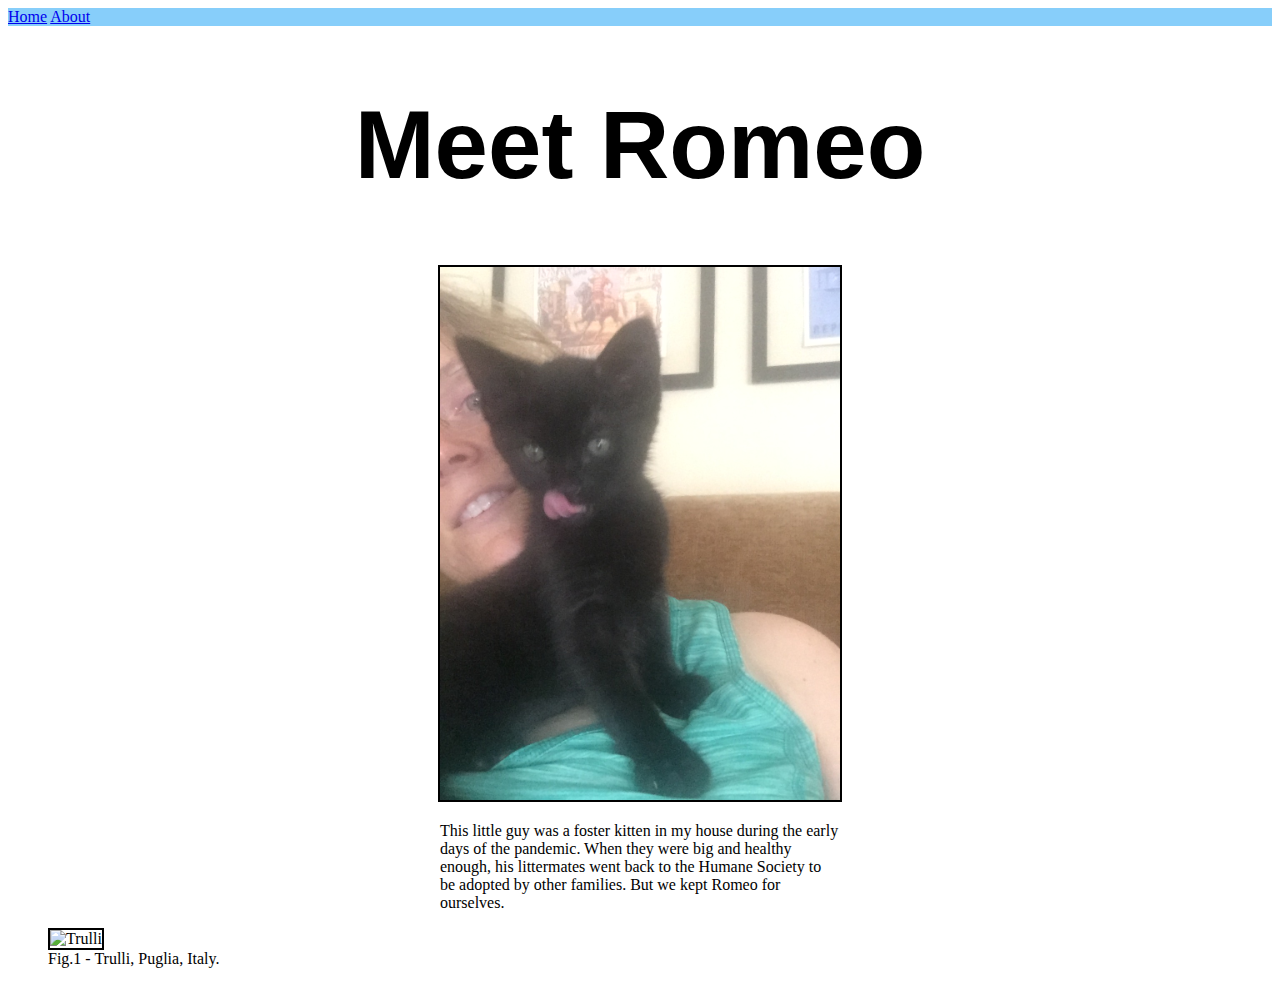
==== index.html @ a82ab32f "centers photo caption under the pic but text aligns left" ====
<!DOCTYPE html>
<html lang="en">
<head>
    <meta charset="UTF-8">
    <meta http-equiv="X-UA-Compatible" content="IE=edge">
    <meta name="viewport" content="width=device-width, initial-scale=1.0">
    <title>VS Code project</title>

    <link rel="stylesheet" href="resources/css/style.css">
    
</head>
<body>
    <nav>
        <a href="index.html">Home</a> 
        <a href="about.html">About</a>     
    </nav>
    <main>
        <h1>Meet Romeo</h1>
        
            <img src="resources/images/IMG_0691.JPG" alt="My daughter's black cat, Romeo, when he was a kitten.">
            <p>This little guy was a foster kitten in my house during the early days of the pandemic. When they were big and healthy enough, his littermates went back to the Humane Society to be adopted by other families. But we kept Romeo for ourselves.</p>
            
    </main>
</body>
</html>

<figure>
    <img src="pic_trulli.jpg" alt="Trulli" style="width:100%">
    <figcaption>Fig.1 - Trulli, Puglia, Italy.</figcaption>
  </figure>
---- resources/css/style.css ----
h1 {
    color: black;
    width: 100%;
    font-size: 96px;
    font-family:'Lucida Sans', 'Lucida Sans Regular', 'Lucida Grande', 'Lucida Sans Unicode', Geneva, Verdana, sans-serif
    }

h2 {
    font-size: 48px;
    width: 100%;
    font-family: 'Lucida Sans', 'Lucida Sans Regular', 'Lucida Grande', 'Lucida Sans Unicode', Geneva, Verdana, sans-serif;
}


p {
    width: 400px;
    text-align: left;
    margin-left: auto;
    margin-right: auto;
}

nav {
    background-color: lightskyblue;
}

img {
    border-width: 2px;
    border-style: solid;
    border-color: black;
    width: 400px;
    height: auto;
}
main {
    text-align: center;
    margin-left: auto;
    margin-right: auto;
    
}
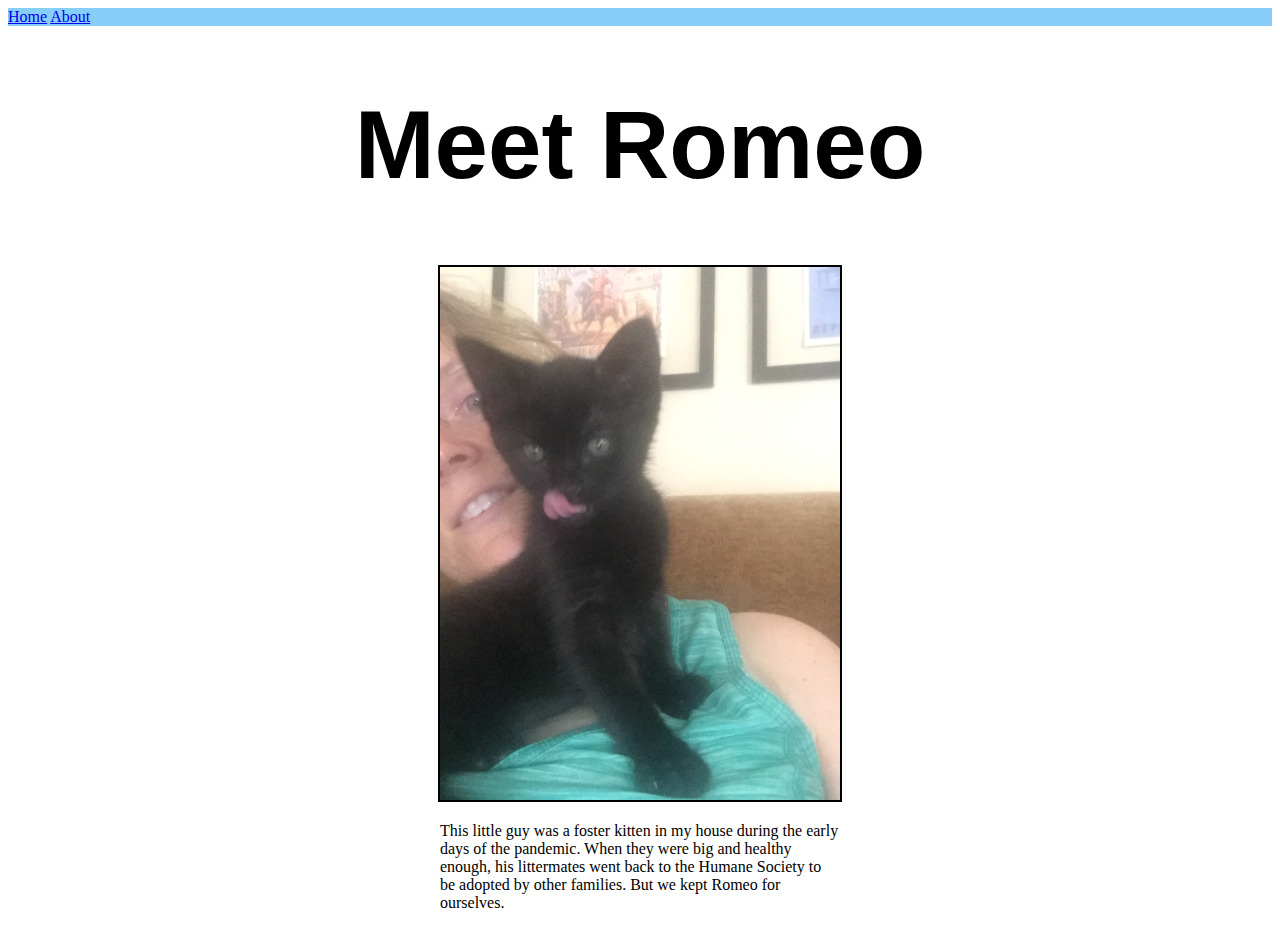
==== commit 4ab08cd1: "removes stray code" ====
--- a/index.html
+++ b/index.html
@@ -22,9 +22,4 @@
             
     </main>
 </body>
-</html>
-
-<figure>
-    <img src="pic_trulli.jpg" alt="Trulli" style="width:100%">
-    <figcaption>Fig.1 - Trulli, Puglia, Italy.</figcaption>
-  </figure>+</html>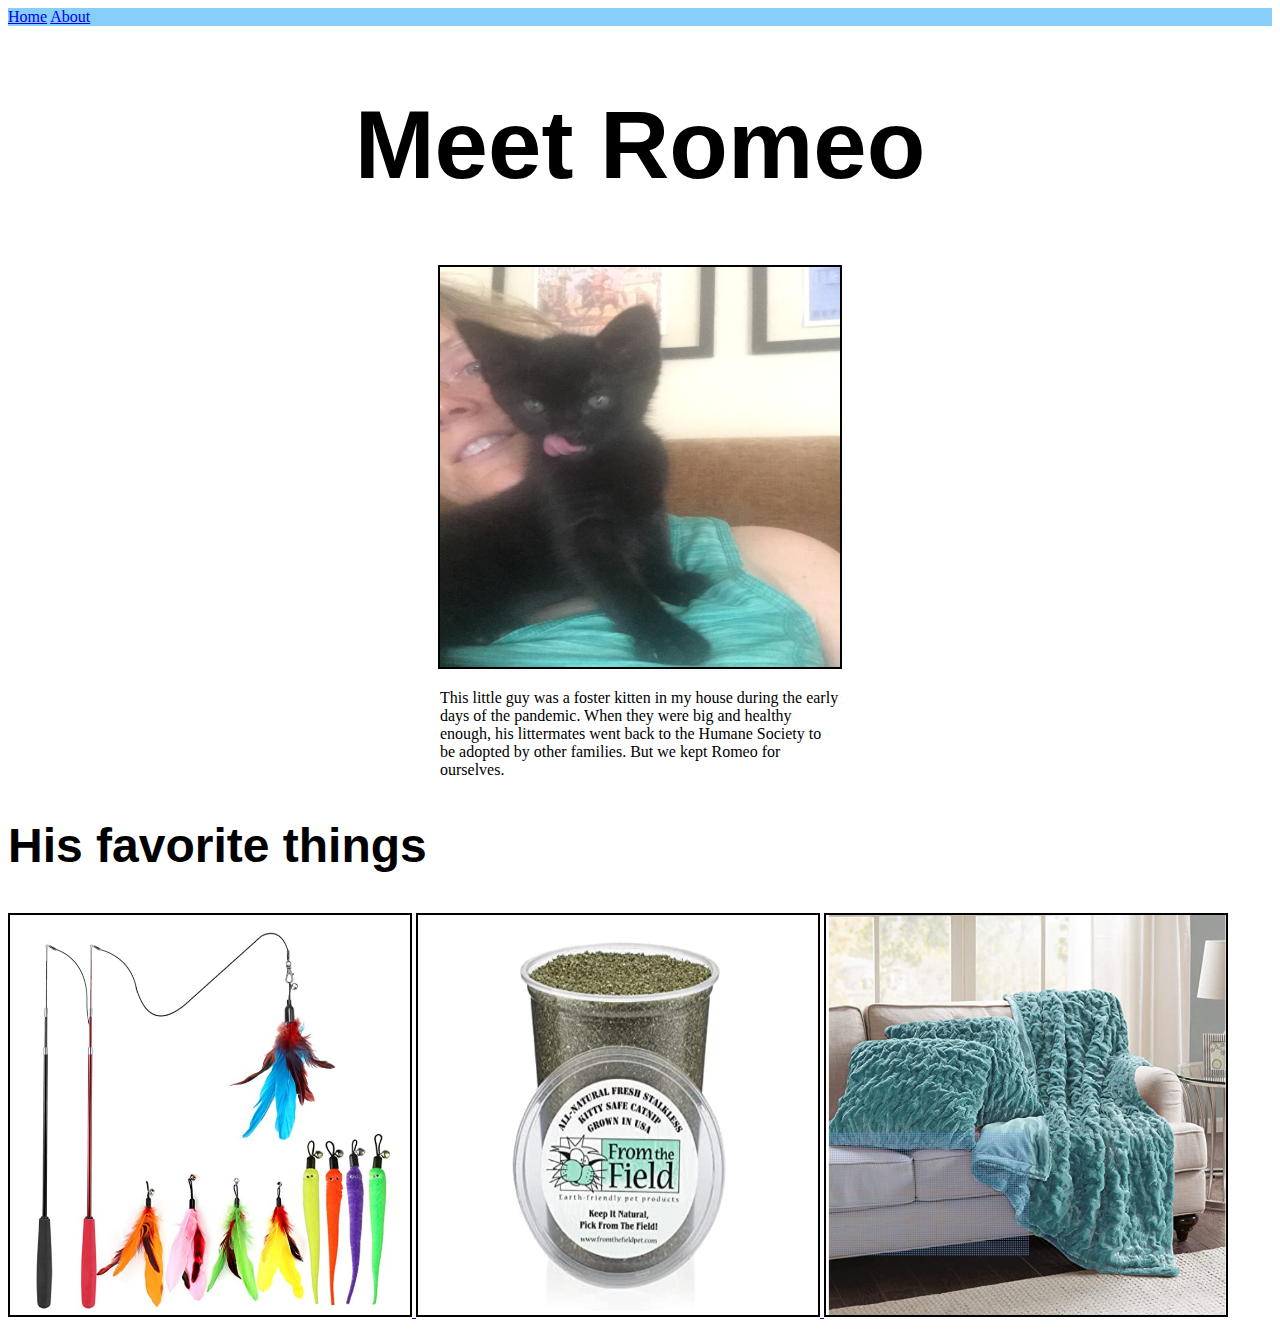
==== commit 891be2d5: "adds his favorite things" ====
--- a/index.html
+++ b/index.html
@@ -21,5 +21,19 @@
             <p>This little guy was a foster kitten in my house during the early days of the pandemic. When they were big and healthy enough, his littermates went back to the Humane Society to be adopted by other families. But we kept Romeo for ourselves.</p>
             
     </main>
+    <sidebar>
+        <h2>His favorite things</h2>
+        <div class="toys">
+            <a href="https://www.amazon.com/Feather-Retractable-Assorted-Interactive-Exerciser/dp/B07F45GGPT/ref=sr_1_1_sspa?keywords=cat%2Btoy%2Bfishing%2Bpole%2Bwith%2Bfeathers&qid=1643940755&sprefix=cat%2Btoy%2Bfishing%2Bpol%2Caps%2C91&sr=8-1-spons&spLa=[base64]&th=1">
+                <img src="resources/images/fishingpole.png">
+            </a>
+            <a href="https://www.amazon.com/Field-6-Ounce-Catnip-Kitty-Stalkless/dp/B009NF4ZCC/ref=sr_1_4_sspa?crid=3S2BHG7W1RV7A&keywords=catnip&qid=1643941283&sprefix=catnip%2Caps%2C151&sr=8-4-spons&spLa=[base64]&th=1">
+                <img src="resources/images/catnip.png">
+            </a>
+            <a href="https://www.amazon.com/gp/product/B07GHD6YFV/ref=ox_sc_act_title_2?smid=ATVPDKIKX0DER&th=1">
+                <img src="resources/images/texturedblanket.png">
+            </a>
+        </div>
+    </sidebar>
 </body>
 </html>--- a/resources/css/style.css
+++ b/resources/css/style.css
@@ -10,7 +10,6 @@
     width: 100%;
     font-family: 'Lucida Sans', 'Lucida Sans Regular', 'Lucida Grande', 'Lucida Sans Unicode', Geneva, Verdana, sans-serif;
 }
-
 
 p {
     width: 400px;
@@ -28,11 +27,21 @@
     border-style: solid;
     border-color: black;
     width: 400px;
-    height: auto;
+    height: 400px;
 }
+
 main {
     text-align: center;
     margin-left: auto;
-    margin-right: auto;
-    
+    margin-right: auto;   
+}
+
+#toys {
+    display: inline-block;
+    height: 100px;
+}
+
+#toys img {
+    height: 100px;
+
 }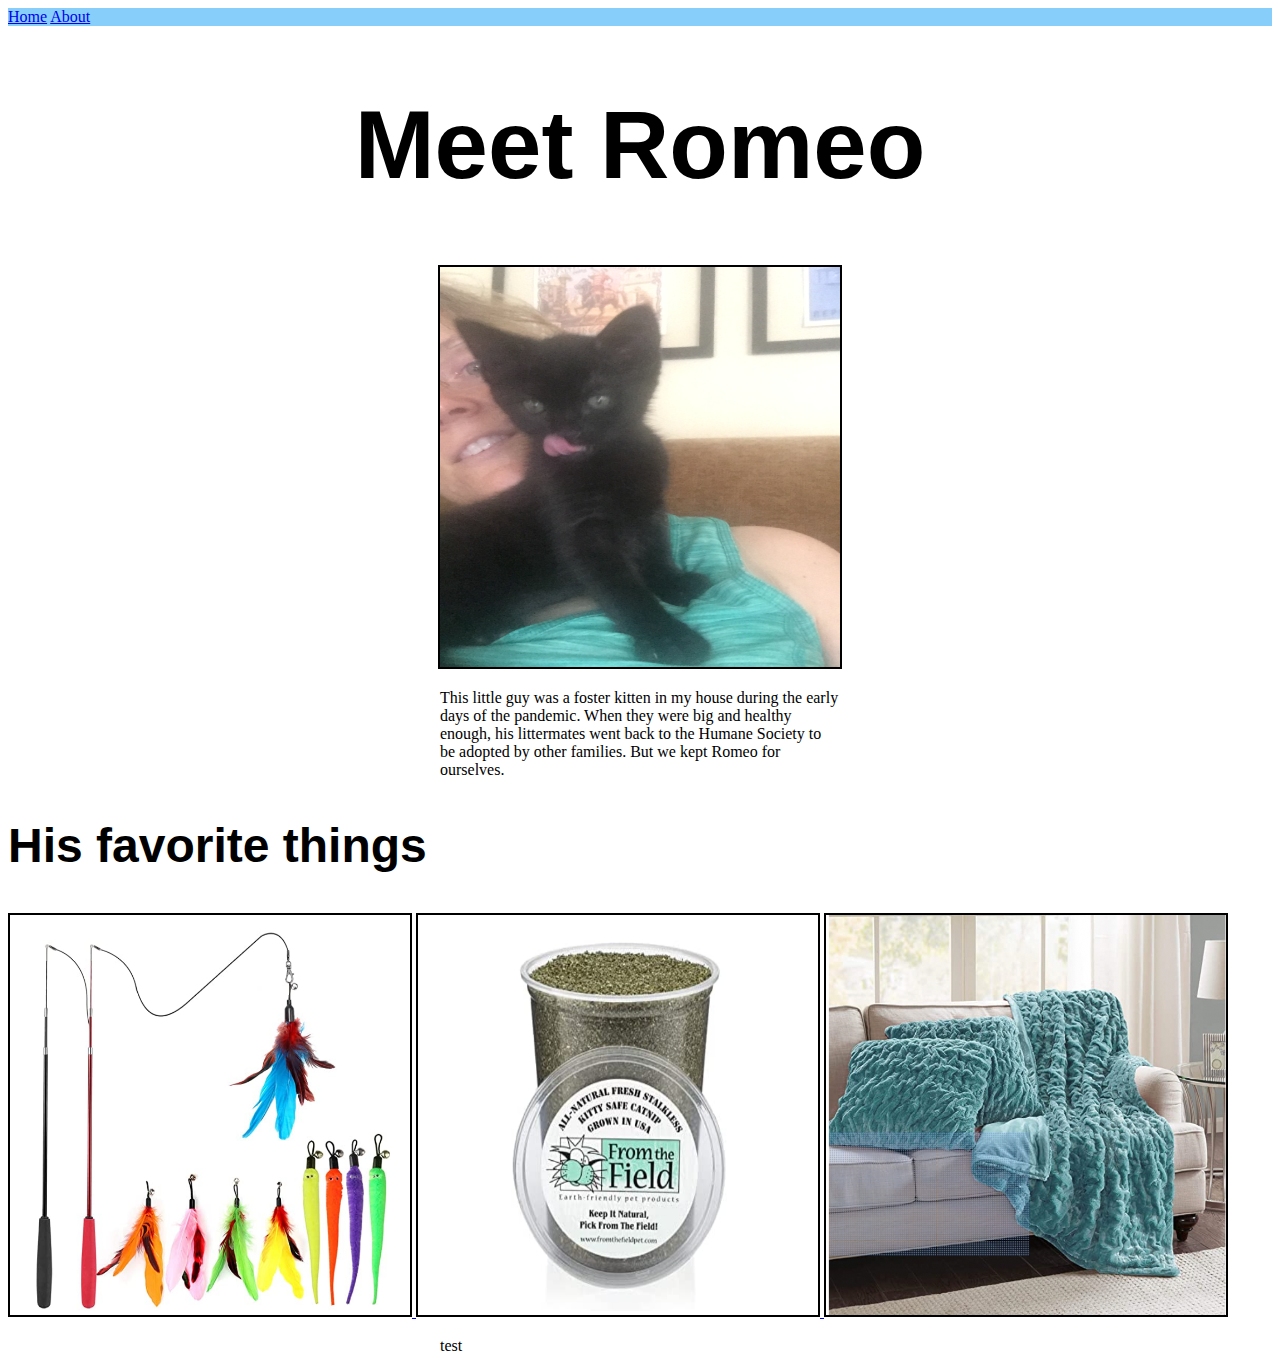
==== commit f7439bce: "tweaks" ====
--- a/index.html
+++ b/index.html
@@ -22,7 +22,7 @@
             
     </main>
     <sidebar>
-        <h2>His favorite things</h2>
+        <h2>His favorite things </h2>
         <div class="toys">
             <a href="https://www.amazon.com/Feather-Retractable-Assorted-Interactive-Exerciser/dp/B07F45GGPT/ref=sr_1_1_sspa?keywords=cat%2Btoy%2Bfishing%2Bpole%2Bwith%2Bfeathers&qid=1643940755&sprefix=cat%2Btoy%2Bfishing%2Bpol%2Caps%2C91&sr=8-1-spons&spLa=[base64]&th=1">
                 <img src="resources/images/fishingpole.png">
@@ -35,5 +35,6 @@
             </a>
         </div>
     </sidebar>
+    <p>test</p>
 </body>
 </html>--- a/resources/css/style.css
+++ b/resources/css/style.css
@@ -43,5 +43,5 @@
 
 #toys img {
     height: 100px;
-
-}+ 
+} 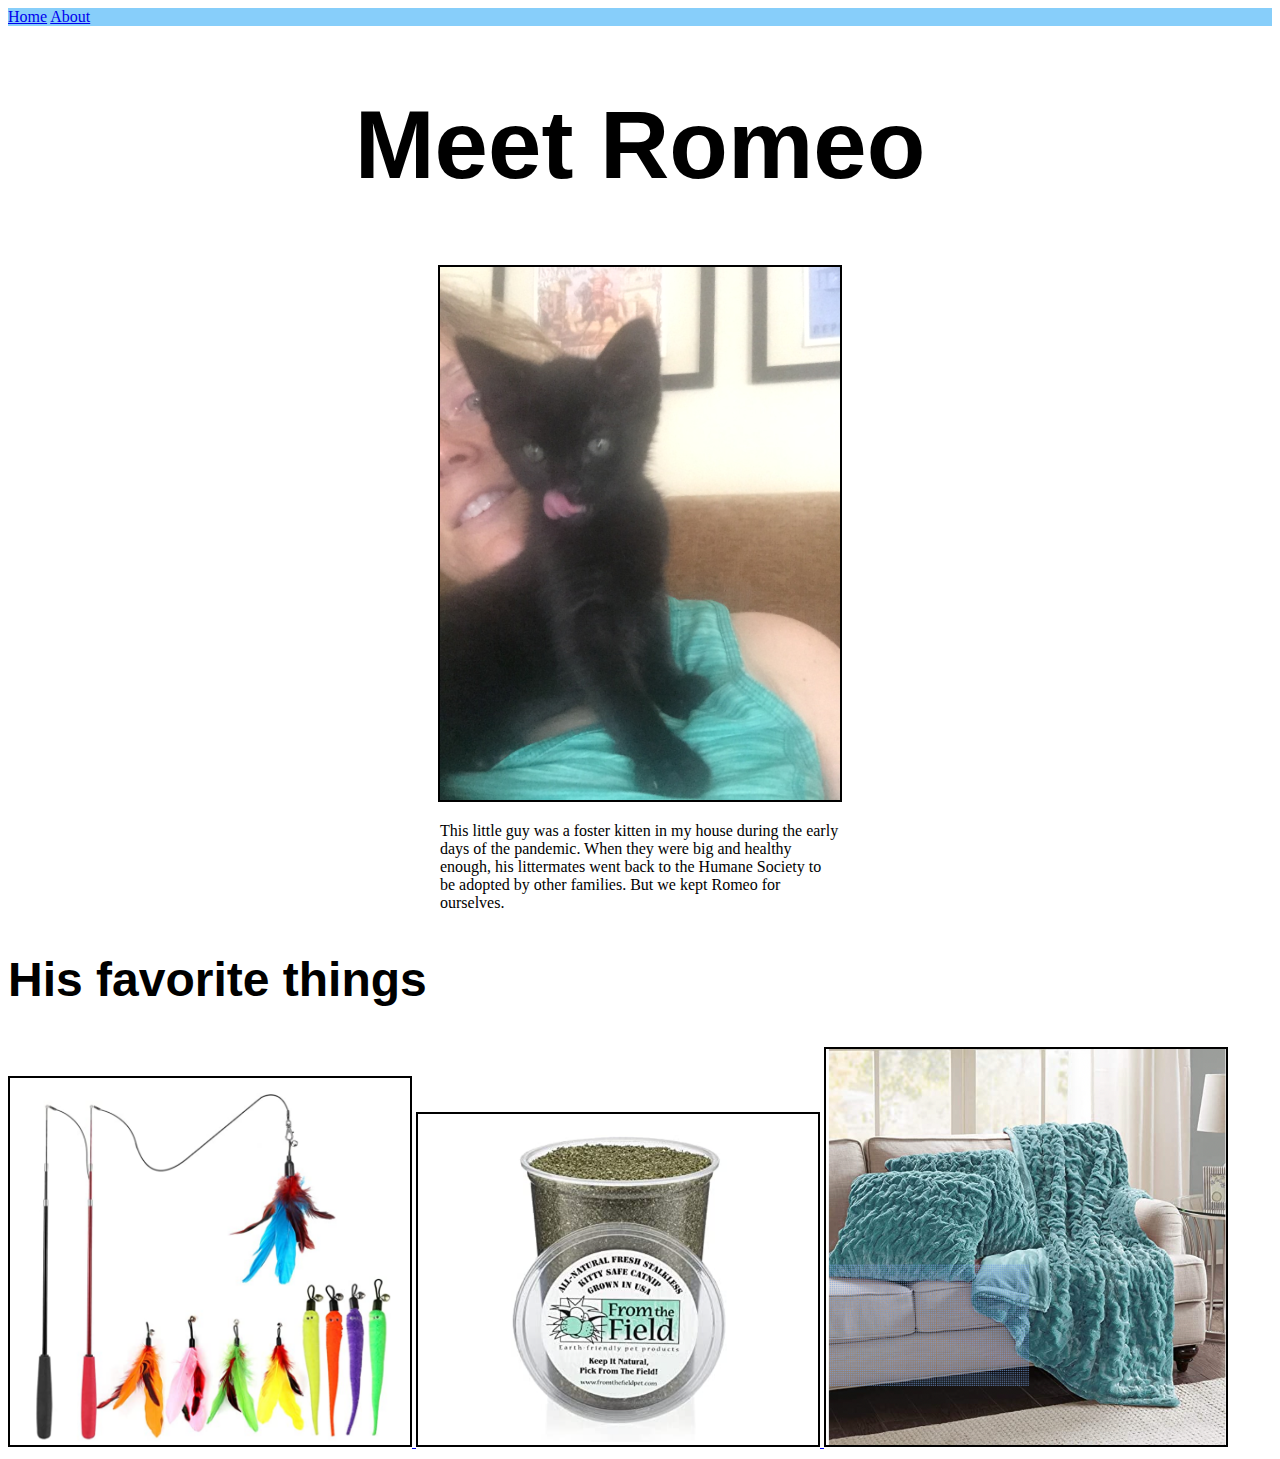
==== commit 80d357dc: "removes test" ====
--- a/index.html
+++ b/index.html
@@ -35,6 +35,5 @@
             </a>
         </div>
     </sidebar>
-    <p>test</p>
 </body>
 </html>--- a/resources/css/style.css
+++ b/resources/css/style.css
@@ -27,7 +27,6 @@
     border-style: solid;
     border-color: black;
     width: 400px;
-    height: 400px;
 }
 
 main {
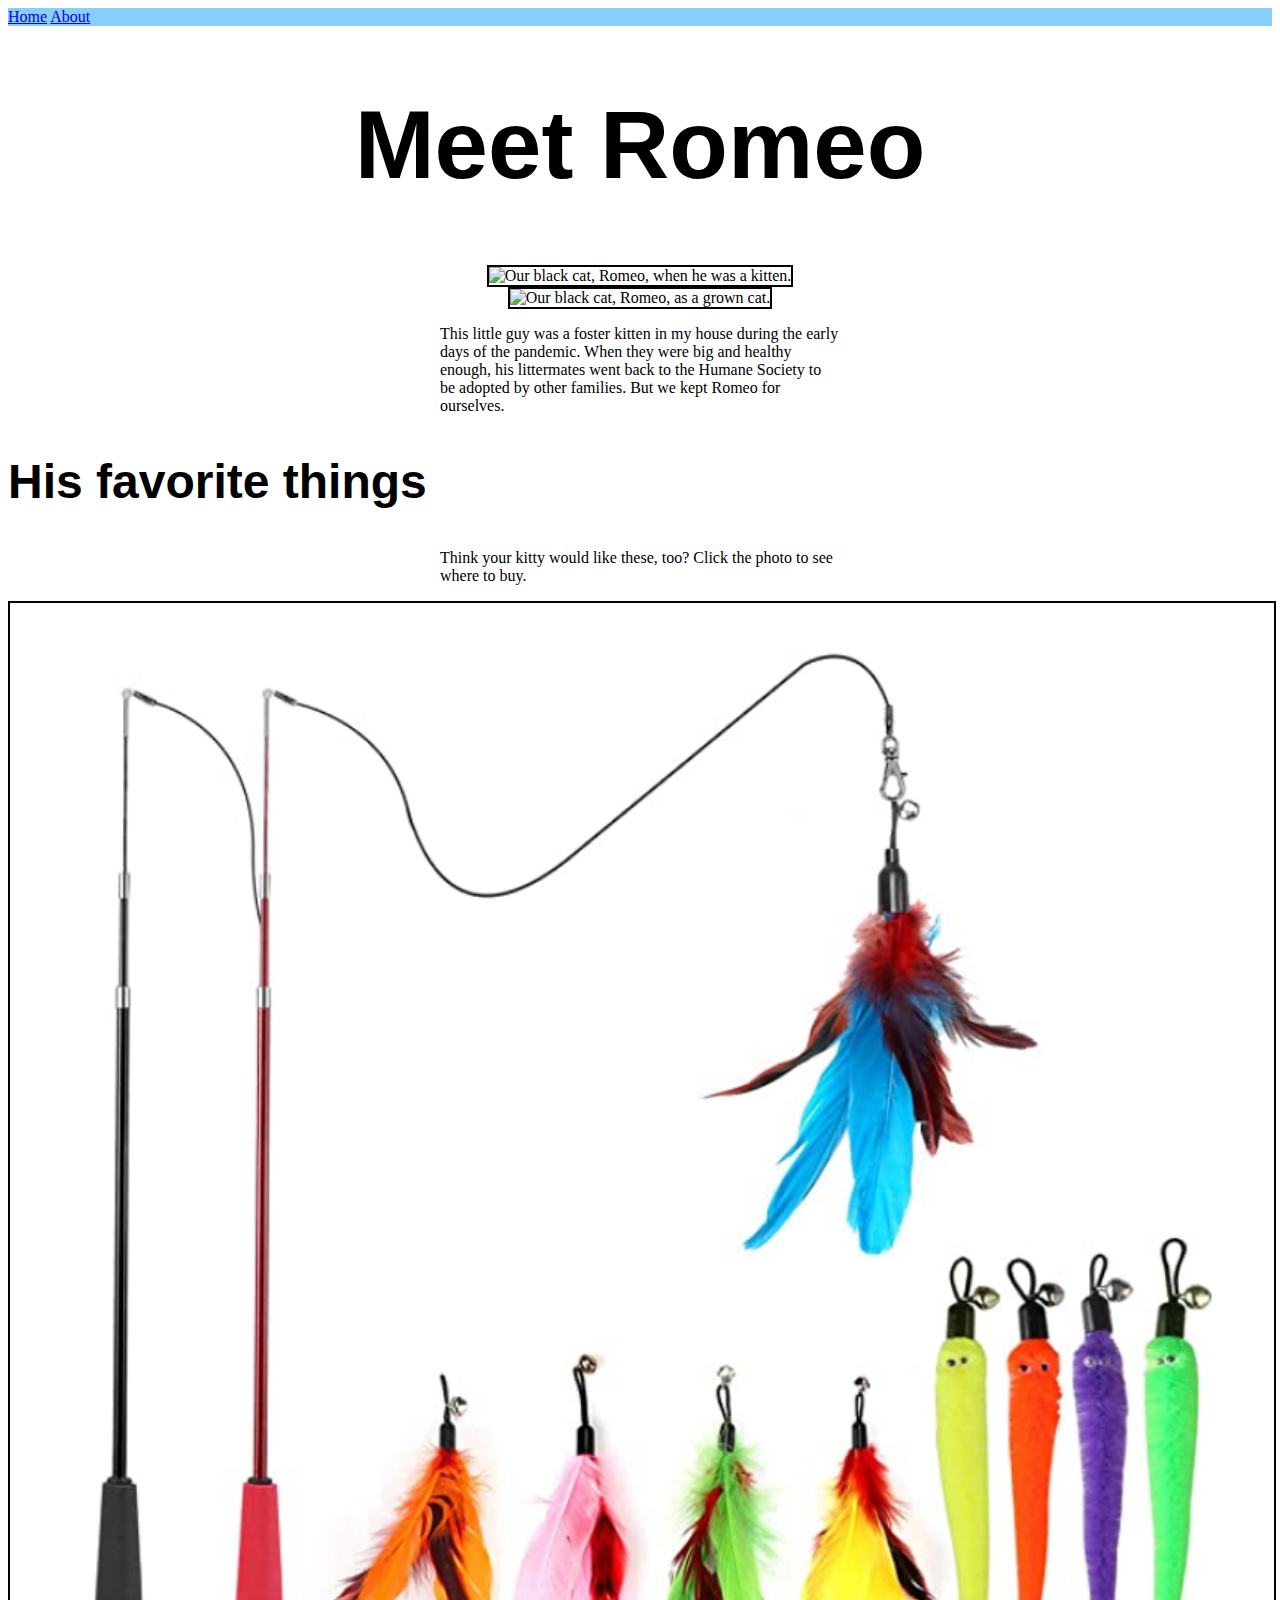
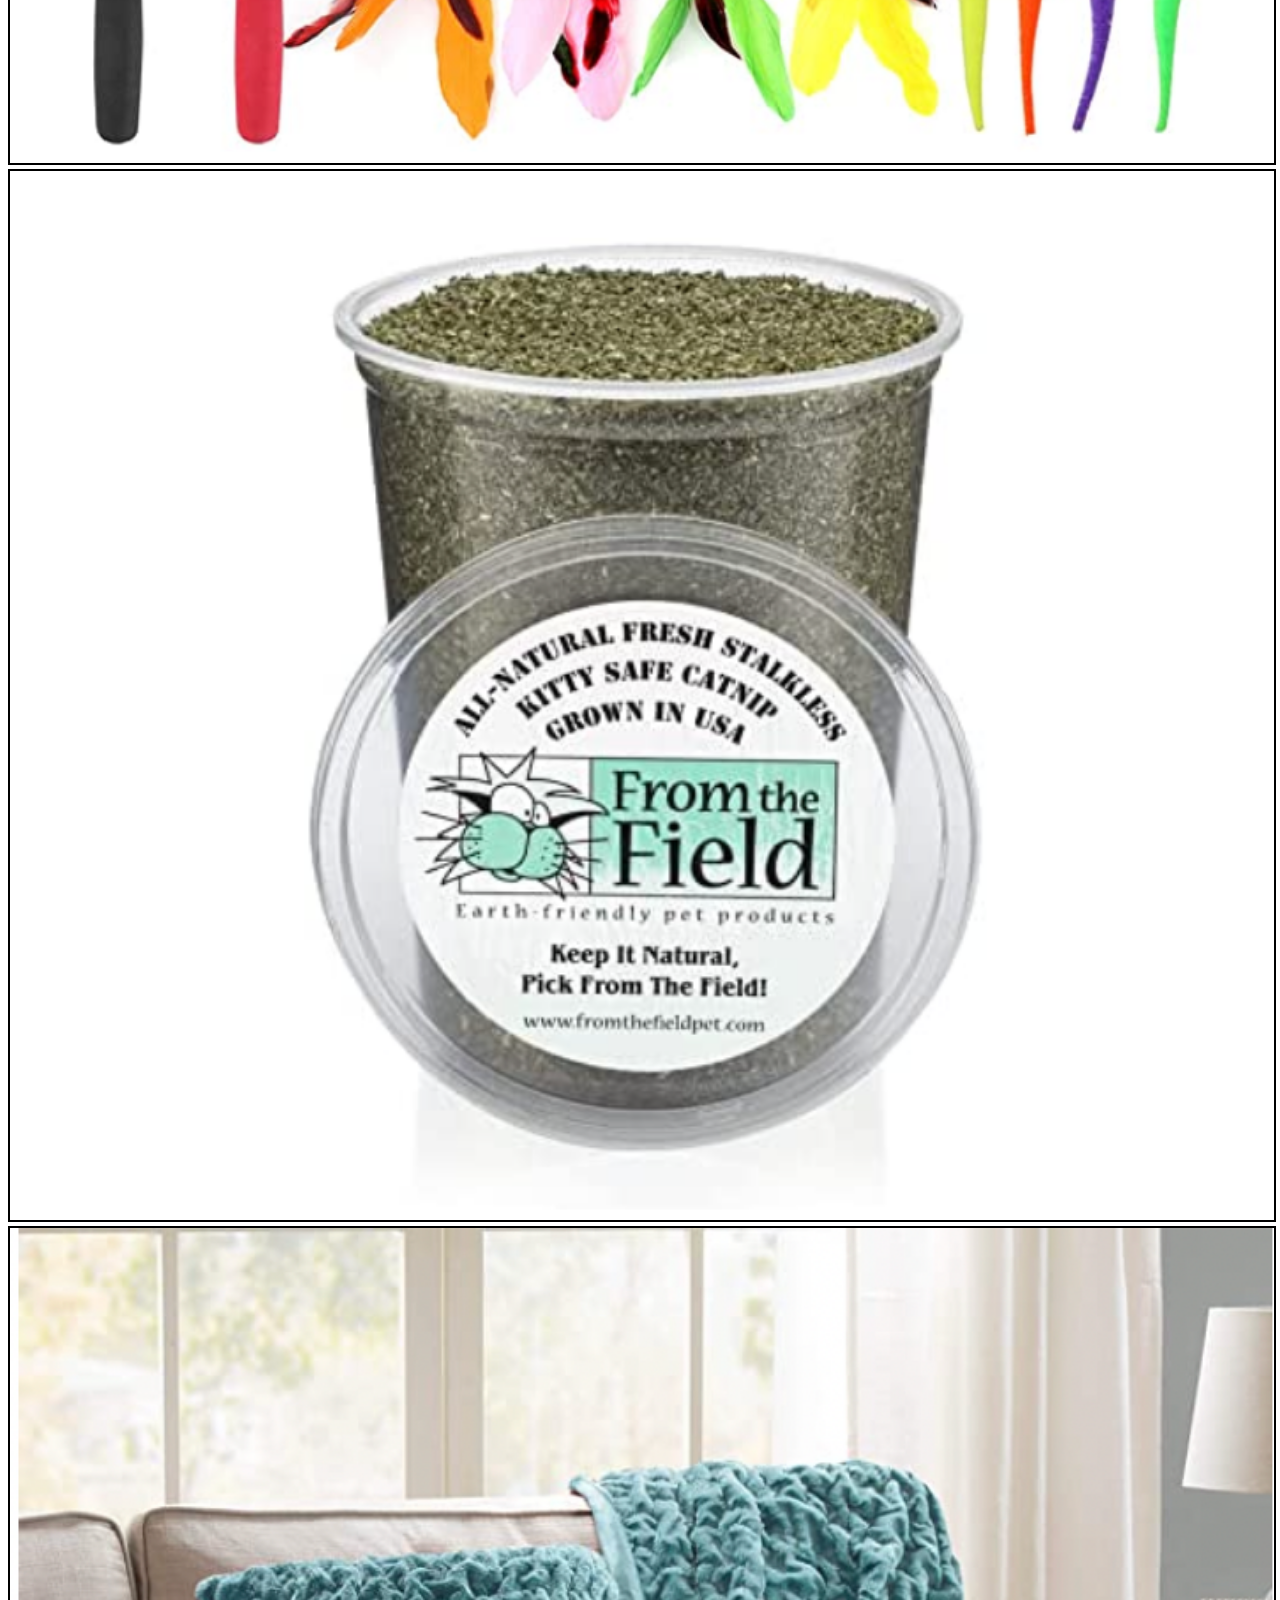
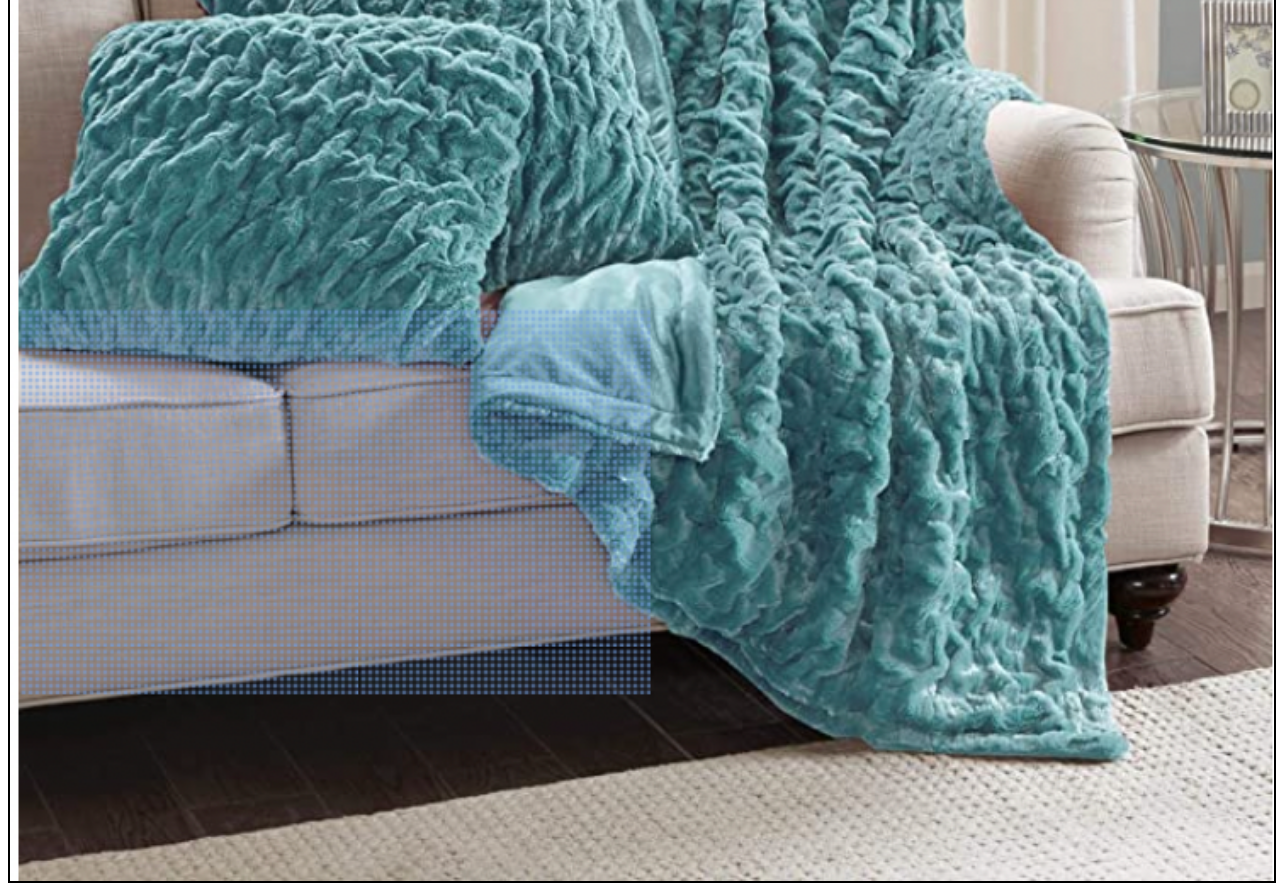
==== commit 460976f5: "adds new photo of Romeo, additional text" ====
--- a/index.html
+++ b/index.html
@@ -16,23 +16,38 @@
     </nav>
     <main>
         <h1>Meet Romeo</h1>
-        
-            <img src="resources/images/IMG_0691.JPG" alt="My daughter's black cat, Romeo, when he was a kitten.">
+            <div class="row">
+                <div class="bigcolumn">
+                    <img src="resources/images/lilromeo.JPG" alt="Our black cat, Romeo, when he was a kitten." style="width:100%">
+                </div>
+                <div class="bigcolumn"> 
+                    <img src="resources/images/bigromeo.JPG" alt="Our black cat, Romeo, as a grown cat." style="width:100%">
+                </div>
+            </div>
             <p>This little guy was a foster kitten in my house during the early days of the pandemic. When they were big and healthy enough, his littermates went back to the Humane Society to be adopted by other families. But we kept Romeo for ourselves.</p>
             
     </main>
     <sidebar>
         <h2>His favorite things </h2>
-        <div class="toys">
+        <p>Think your kitty would like these, too? Click the photo to see where to buy.</p>
+        <div class="row">
+            <div class="column">
             <a href="https://www.amazon.com/Feather-Retractable-Assorted-Interactive-Exerciser/dp/B07F45GGPT/ref=sr_1_1_sspa?keywords=cat%2Btoy%2Bfishing%2Bpole%2Bwith%2Bfeathers&qid=1643940755&sprefix=cat%2Btoy%2Bfishing%2Bpol%2Caps%2C91&sr=8-1-spons&spLa=[base64]&th=1">
-                <img src="resources/images/fishingpole.png">
+                <img src="resources/images/fishingpole.png" alt="Photo of fishing pole toy for cats." style="width:100%" >
             </a>
+            </div>
+
+            <div class="column">
             <a href="https://www.amazon.com/Field-6-Ounce-Catnip-Kitty-Stalkless/dp/B009NF4ZCC/ref=sr_1_4_sspa?crid=3S2BHG7W1RV7A&keywords=catnip&qid=1643941283&sprefix=catnip%2Caps%2C151&sr=8-4-spons&spLa=[base64]&th=1">
-                <img src="resources/images/catnip.png">
+                <img src="resources/images/catnip.png" alt="Photo of catnip." style="width:100%">
             </a>
+            </div>
+
+            <div class="column">
             <a href="https://www.amazon.com/gp/product/B07GHD6YFV/ref=ox_sc_act_title_2?smid=ATVPDKIKX0DER&th=1">
-                <img src="resources/images/texturedblanket.png">
+                <img src="resources/images/texturedblanket.png" alt="Photo of soft textured blanket on sofa." style="width:100%">
             </a>
+            </div>
         </div>
     </sidebar>
 </body>
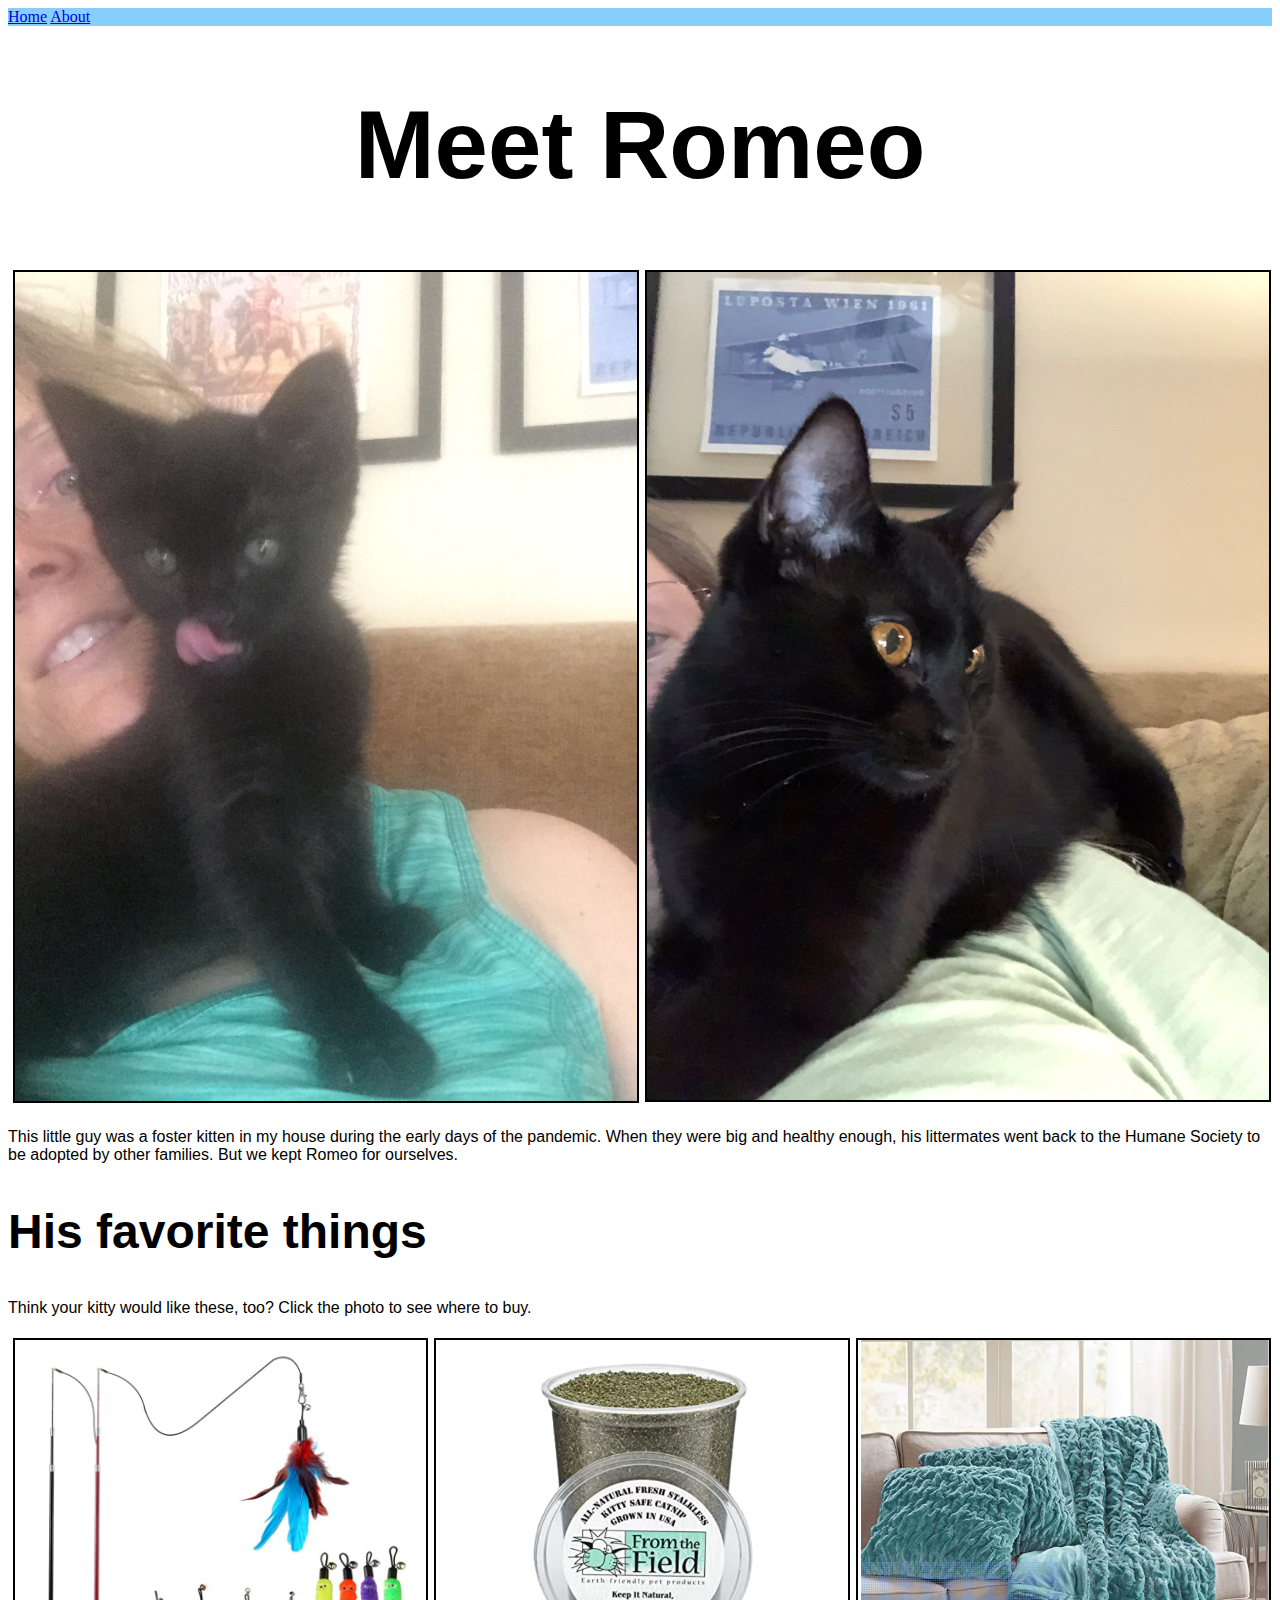
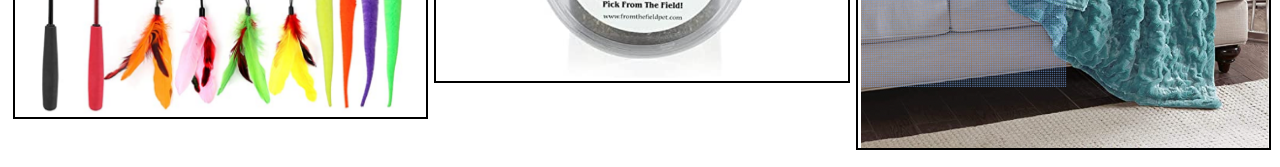
==== commit 907d1dc0: "removes movie" ====
--- a/index.html
+++ b/index.html
@@ -50,5 +50,6 @@
             </div>
         </div>
     </sidebar>
+    
 </body>
 </html>--- a/resources/css/style.css
+++ b/resources/css/style.css
@@ -1,6 +1,7 @@
 h1 {
     color: black;
     width: 100%;
+    text-align: center;
     font-size: 96px;
     font-family:'Lucida Sans', 'Lucida Sans Regular', 'Lucida Grande', 'Lucida Sans Unicode', Geneva, Verdana, sans-serif
     }
@@ -12,10 +13,8 @@
 }
 
 p {
-    width: 400px;
     text-align: left;
-    margin-left: auto;
-    margin-right: auto;
+    font-family:'Lucida Sans', 'Lucida Sans Regular', 'Lucida Grande', 'Lucida Sans Unicode', Geneva, Verdana, sans-serif
 }
 
 nav {
@@ -26,21 +25,23 @@
     border-width: 2px;
     border-style: solid;
     border-color: black;
-    width: 400px;
 }
 
 main {
-    text-align: center;
     margin-left: auto;
     margin-right: auto;   
 }
 
-#toys {
-    display: inline-block;
-    height: 100px;
-}
+.row {
+    display: flex;
+  }
+  
+.column {
+    flex: 33.33%;
+    padding: 5px;
+  }
 
-#toys img {
-    height: 100px;
- 
-} +.bigcolumn {
+    flex: 50%;
+    padding: 5px;
+}